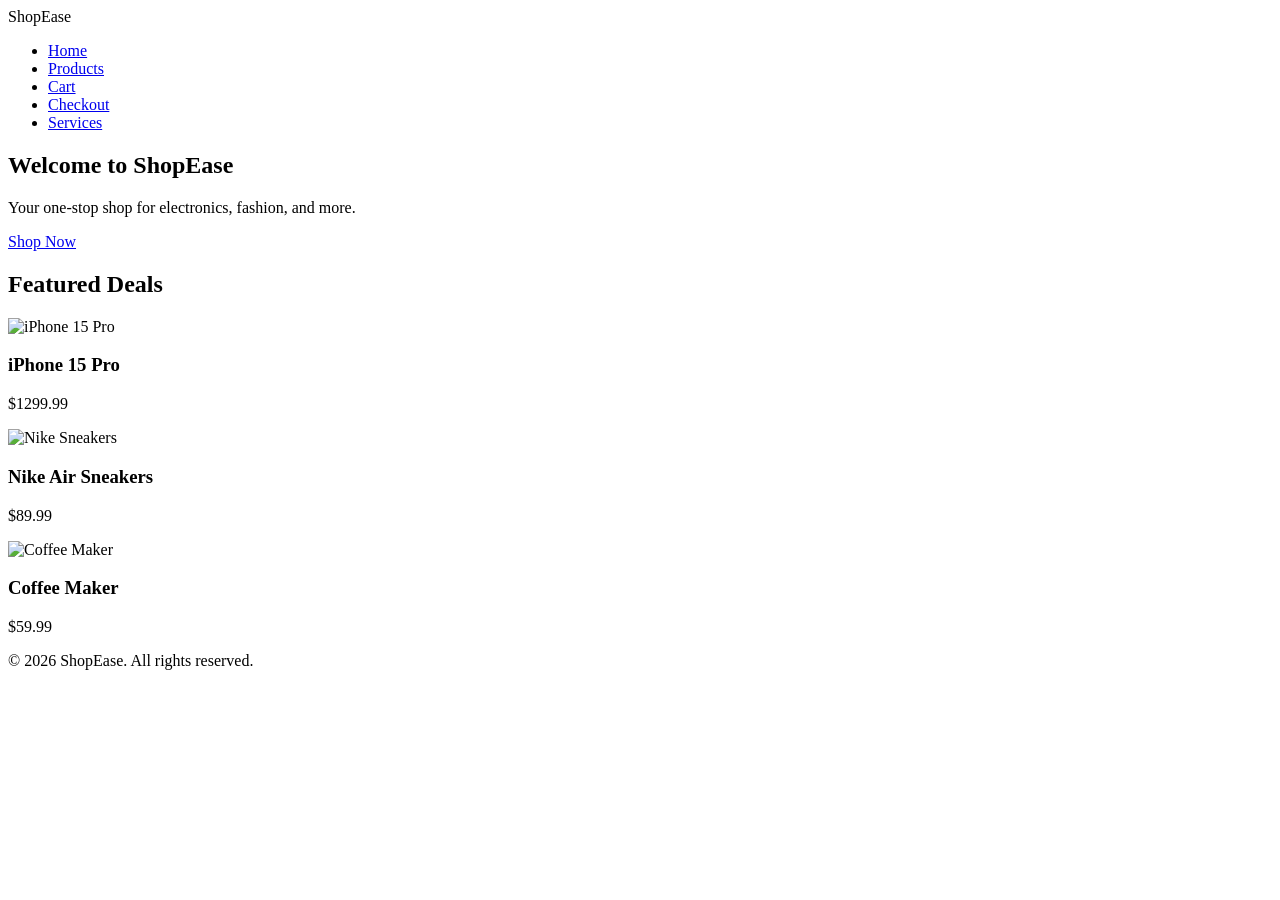
==== index.html @ 0497f190 "Update index.html" ====
<!DOCTYPE html>
<html lang="en">
<head>
  <meta charset="UTF-8">
  <meta name="viewport" content="width=device-width, initial-scale=1.0">
  <title>ShopEase - Home</title>
  <link rel="stylesheet" href="css/style.css">
</head>
<body>
  <nav class="navbar">
    <div class="logo">ShopEase</div>
    <ul class="nav-links">
      <li><a href="index.html">Home</a></li>
      <li><a href="products.html">Products</a></li>
      <li><a href="cart.html">Cart</a></li>
      <li><a href="checkout.html">Checkout</a></li>
      <li><a href="services.html">Services</a></li>
    </ul>
  </nav>

  <section class="hero">
    <h1>Welcome to ShopEase</h1>
    <p>Your one‑stop shop for electronics, fashion, and more.</p>
    <a href="products.html" class="btn">Shop Now</a>
  </section>

  <section class="featured">
    <h2>Featured Deals</h2>
    <div class="product-grid">
      <!-- Highlight 3–4 featured products -->
      <div class="product-card">
        <img src="images/iphone.jpg" alt="iPhone 15 Pro">
        <h3>iPhone 15 Pro</h3>
        <p class="price-tag">$1299.99</p>
      </div>
      <div class="product-card">
        <img src="images/nike.jpg" alt="Nike Sneakers">
        <h3>Nike Air Sneakers</h3>
        <p class="price-tag">$89.99</p>
      </div>
      <div class="product-card">
        <img src="images/coffeemaker.jpg" alt="Coffee Maker">
        <h3>Coffee Maker</h3>
        <p class="price-tag">$59.99</p>
      </div>
    </div>
  </section>

  <footer>
    <p>&copy; 2026 ShopEase. All rights reserved.</p>
  </footer>
</body>
</html>
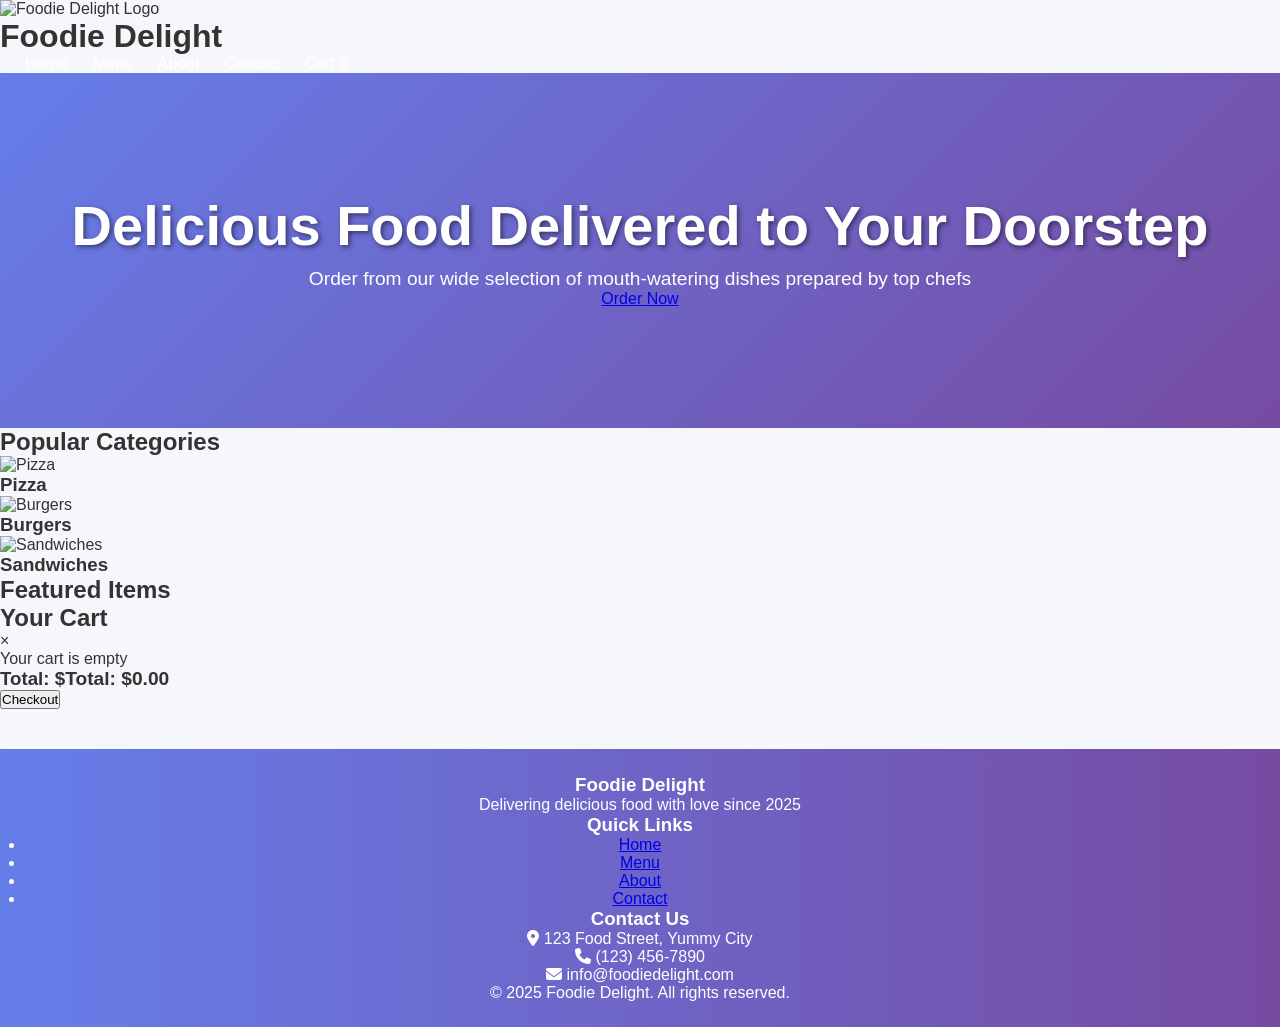
==== commit 49f54ae1: "Update index.html" ====
--- a/index.html
+++ b/index.html
@@ -1,53 +1,126 @@
 <!DOCTYPE html>
 <html lang="en">
 <head>
-  <meta charset="UTF-8">
-  <meta name="viewport" content="width=device-width, initial-scale=1.0">
-  <title>ShopEase - Home</title>
-  <link rel="stylesheet" href="css/style.css">
+    <meta charset="UTF-8">
+    <meta name="viewport" content="width=device-width, initial-scale=1.0">
+    <title>Foodie Delight - Order Delicious Food Online</title>
+    <link rel="stylesheet" href="style.css">
+    <link rel="stylesheet" href="https://cdnjs.cloudflare.com/ajax/libs/font-awesome/6.4.0/css/all.min.css">
 </head>
 <body>
-  <nav class="navbar">
-    <div class="logo">ShopEase</div>
-    <ul class="nav-links">
-      <li><a href="index.html">Home</a></li>
-      <li><a href="products.html">Products</a></li>
-      <li><a href="cart.html">Cart</a></li>
-      <li><a href="checkout.html">Checkout</a></li>
-      <li><a href="services.html">Services</a></li>
-    </ul>
-  </nav>
+    <!-- Header Section -->
+    <header>
+        <div class="container">
+            <div class="logo">
+                <img src="img/logo.png" alt="Foodie Delight Logo">
+                <h1>Foodie Delight</h1>
+            </div>
+            <nav>
+                <ul class="nav-links">
+                    <li><a href="index.html" class="active">Home</a></li>
+                    <li><a href="menu.html">Menu</a></li>
+                    <li><a href="about.html">About</a></li>
+                    <li><a href="contact.html">Contact</a></li>
+                    <li><a href="#" id="cartLink">Cart <span class="cart-count">0</span></a></li>
+                </ul>
+            </nav>
+        </div>
+    </header>
 
-  <section class="hero">
-    <h1>Welcome to ShopEase</h1>
-    <p>Your one‑stop shop for electronics, fashion, and more.</p>
-    <a href="products.html" class="btn">Shop Now</a>
-  </section>
+    <!-- Hero Section -->
+    <section class="hero">
+        <div class="container">
+            <div class="hero-content">
+                <h1>Delicious Food Delivered to Your Doorstep</h1>
+                <p>Order from our wide selection of mouth-watering dishes prepared by top chefs</p>
+                <a href="menu.html" class="btn-primary">Order Now</a>
+            </div>
+        </div>
+    </section>
 
-  <section class="featured">
-    <h2>Featured Deals</h2>
-    <div class="product-grid">
-      <!-- Highlight 3–4 featured products -->
-      <div class="product-card">
-        <img src="images/iphone.jpg" alt="iPhone 15 Pro">
-        <h3>iPhone 15 Pro</h3>
-        <p class="price-tag">$1299.99</p>
-      </div>
-      <div class="product-card">
-        <img src="images/nike.jpg" alt="Nike Sneakers">
-        <h3>Nike Air Sneakers</h3>
-        <p class="price-tag">$89.99</p>
-      </div>
-      <div class="product-card">
-        <img src="images/coffeemaker.jpg" alt="Coffee Maker">
-        <h3>Coffee Maker</h3>
-        <p class="price-tag">$59.99</p>
-      </div>
+    <!-- Categories Section -->
+    <section class="categories">
+        <div class="container">
+            <h2>Popular Categories</h2>
+            <div class="category-grid">
+                <div class="category-card">
+                    <img src="img/category/pizza.jpg" alt="Pizza">
+                    <h3>Pizza</h3>
+                </div>
+                <div class="category-card">
+                    <img src="img/category/burger.jpg" alt="Burgers">
+                    <h3>Burgers</h3>
+                </div>
+                <div class="category-card">
+                    <img src="img/category/sandwich.jpg" alt="Sandwiches">
+                    <h3>Sandwiches</h3>
+                </div>
+            </div>
+        </div>
+    </section>
+
+    <!-- Featured Items Section -->
+    <section class="featured">
+        <div class="container">
+            <h2>Featured Items</h2>
+            <div class="food-grid" id="featuredFoods">
+                <!-- Featured items will be loaded here by JavaScript -->
+            </div>
+        </div>
+    </section>
+
+    <!-- Cart Modal -->
+    <div class="cart-modal" id="cartModal">
+        <div class="cart-content">
+            <div class="cart-header">
+                <h2>Your Cart</h2>
+                <span class="close-btn" id="closeCart">&times;</span>
+            </div>
+            <div class="cart-body">
+                <div id="cartItems">
+                    <!-- Cart items will be loaded here -->
+                    <p class="empty-cart-message">Your cart is empty</p>
+                </div>
+                <div class="cart-footer">
+                    <div class="cart-total">
+                        <h3>Total: $<span id="cartTotal">0.00</span></h3>
+                    </div>
+                    <button class="btn-primary checkout-btn" id="checkoutBtn">Checkout</button>
+                </div>
+            </div>
+        </div>
     </div>
-  </section>
 
-  <footer>
-    <p>&copy; 2026 ShopEase. All rights reserved.</p>
-  </footer>
+    <!-- Footer -->
+    <footer>
+        <div class="container">
+            <div class="footer-content">
+                <div class="footer-section">
+                    <h3>Foodie Delight</h3>
+                    <p>Delivering delicious food with love since 2025</p>
+                </div>
+                <div class="footer-section">
+                    <h3>Quick Links</h3>
+                    <ul>
+                        <li><a href="index.html">Home</a></li>
+                        <li><a href="menu.html">Menu</a></li>
+                        <li><a href="about.html">About</a></li>
+                        <li><a href="contact.html">Contact</a></li>
+                    </ul>
+                </div>
+                <div class="footer-section">
+                    <h3>Contact Us</h3>
+                    <p><i class="fas fa-map-marker-alt"></i> 123 Food Street, Yummy City</p>
+                    <p><i class="fas fa-phone"></i> (123) 456-7890</p>
+                    <p><i class="fas fa-envelope"></i> info@foodiedelight.com</p>
+                </div>
+            </div>
+            <div class="footer-bottom">
+                <p>&copy; 2025 Foodie Delight. All rights reserved.</p>
+            </div>
+        </div>
+    </footer>
+
+    <script src="script.js"></script>
 </body>
 </html>
--- a/style.css
+++ b/style.css
@@ -0,0 +1,188 @@
+/* Reset */
+* { margin: 0; padding: 0; box-sizing: border-box; }
+
+body {
+  font-family: 'Segoe UI', sans-serif;
+  background: #f5f7fa;
+  color: #333;
+}
+
+/* Navbar */
+.navbar {
+  position: sticky;
+  top: 0;
+  z-index: 1000;
+  display: flex;
+  justify-content: space-between;
+  align-items: center;
+  background: linear-gradient(90deg, #ff512f, #dd2476);
+  padding: 1rem 2rem;
+  box-shadow: 0 4px 10px rgba(0,0,0,0.2);
+}
+.navbar .logo { color: #fff; font-size: 1.8rem; font-weight: bold; }
+.nav-links { list-style: none; display: flex; }
+.nav-links li { margin-left: 25px; }
+.nav-links a {
+  color: #fff;
+  text-decoration: none;
+  font-weight: 500;
+  transition: color 0.3s;
+}
+.nav-links a:hover { color: #ffe600; }
+
+/* Hero */
+.hero {
+  background: linear-gradient(135deg, #667eea, #764ba2);
+  color: #fff;
+  text-align: center;
+  padding: 120px 20px;
+  animation: fadeIn 2s ease-in-out;
+}
+.hero h1 { font-size: 3.5rem; text-shadow: 2px 2px 5px rgba(0,0,0,0.5); }
+.hero p { font-size: 1.2rem; margin-top: 10px; }
+.hero .btn {
+  display: inline-block;
+  margin-top: 25px;
+  padding: 12px 25px;
+  background: #ff512f;
+  color: #fff;
+  text-decoration: none;
+  border-radius: 30px;
+  font-weight: bold;
+  transition: transform 0.3s, background 0.3s;
+}
+.hero .btn:hover { background: #dd2476; transform: scale(1.1); }
+
+/* Products */
+.products {
+  padding: 60px 20px;
+  text-align: center;
+}
+.products h2 { font-size: 2rem; margin-bottom: 20px; }
+.product-grid {
+  display: flex;
+  flex-wrap: wrap;
+  justify-content: center;
+}
+.product-card {
+  background: #fff;
+  width: 250px;
+  margin: 15px;
+  border-radius: 12px;
+  perspective: 1000px;
+}
+.product-inner {
+  position: relative;
+  width: 100%;
+  height: 350px;
+  transition: transform 0.8s;
+  transform-style: preserve-3d;
+}
+.product-card:hover .product-inner {
+  transform: rotateY(180deg);
+}
+.product-front, .product-back {
+  position: absolute;
+  width: 100%;
+  height: 100%;
+  backface-visibility: hidden;
+  border-radius: 12px;
+  box-shadow: 0 4px 10px rgba(0,0,0,0.1);
+}
+.product-front {
+  background: #fff;
+  display: flex;
+  flex-direction: column;
+  align-items: center;
+  justify-content: center;
+}
+.product-front img { width: 80%; border-radius: 8px; }
+.product-front h3 { margin: 15px 0; font-size: 1.2rem; }
+.product-front p { font-weight: bold; color: #ff512f; }
+.product-back {
+  background: linear-gradient(135deg, #ff9a9e, #fad0c4);
+  transform: rotateY(180deg);
+  display: flex;
+  flex-direction: column;
+  justify-content: center;
+  align-items: center;
+}
+.product-back button {
+  background: #667eea;
+  border: none;
+  padding: 12px 20px;
+  color: #fff;
+  cursor: pointer;
+  border-radius: 25px;
+  transition: background 0.3s;
+}
+.product-back button:hover { background: #764ba2; }
+
+/* Cart */
+.cart {
+  padding: 60px 20px;
+  text-align: center;
+  animation: fadeInUp 1s ease-in-out;
+}
+#cartItems div {
+  background: #fff;
+  margin: 10px auto;
+  padding: 15px;
+  width: 60%;
+  border-radius: 8px;
+  box-shadow: 0 2px 5px rgba(0,0,0,0.1);
+}
+#cartTotal { font-weight: bold; margin-top: 20px; font-size: 1.2rem; }
+
+/* Checkout */
+.checkout {
+  padding: 60px 20px;
+  text-align: center;
+}
+.checkout form {
+  display: flex;
+  flex-direction: column;
+  width: 50%;
+  margin: auto;
+  background: #fff;
+  padding: 30px;
+  border-radius: 12px;
+  box-shadow: 0 4px 10px rgba(0,0,0,0.1);
+  animation: fadeIn 1.5s ease-in-out;
+}
+.checkout input {
+  margin: 12px 0;
+  padding: 12px;
+  border: 1px solid #ccc;
+  border-radius: 8px;
+}
+.checkout button {
+  background: #ff512f;
+  border: none;
+  padding: 12px;
+  color: #fff;
+  cursor: pointer;
+  border-radius: 30px;
+  font-weight: bold;
+  transition: background 0.3s, transform 0.3s;
+}
+.checkout button:hover { background: #dd2476; transform: scale(1.05); }
+
+/* Footer */
+footer {
+  background: linear-gradient(90deg, #667eea, #764ba2);
+  color: #fff;
+  text-align: center;
+  padding: 25px;
+  margin-top: 40px;
+}
+
+/* Animations */
+@keyframes fadeIn {
+  from { opacity: 0; }
+  to { opacity: 1; }
+}
+@keyframes fadeInUp {
+  from { transform: translateY(30px); opacity: 0; }
+  to { transform: translateY(0); opacity: 1; }
+}
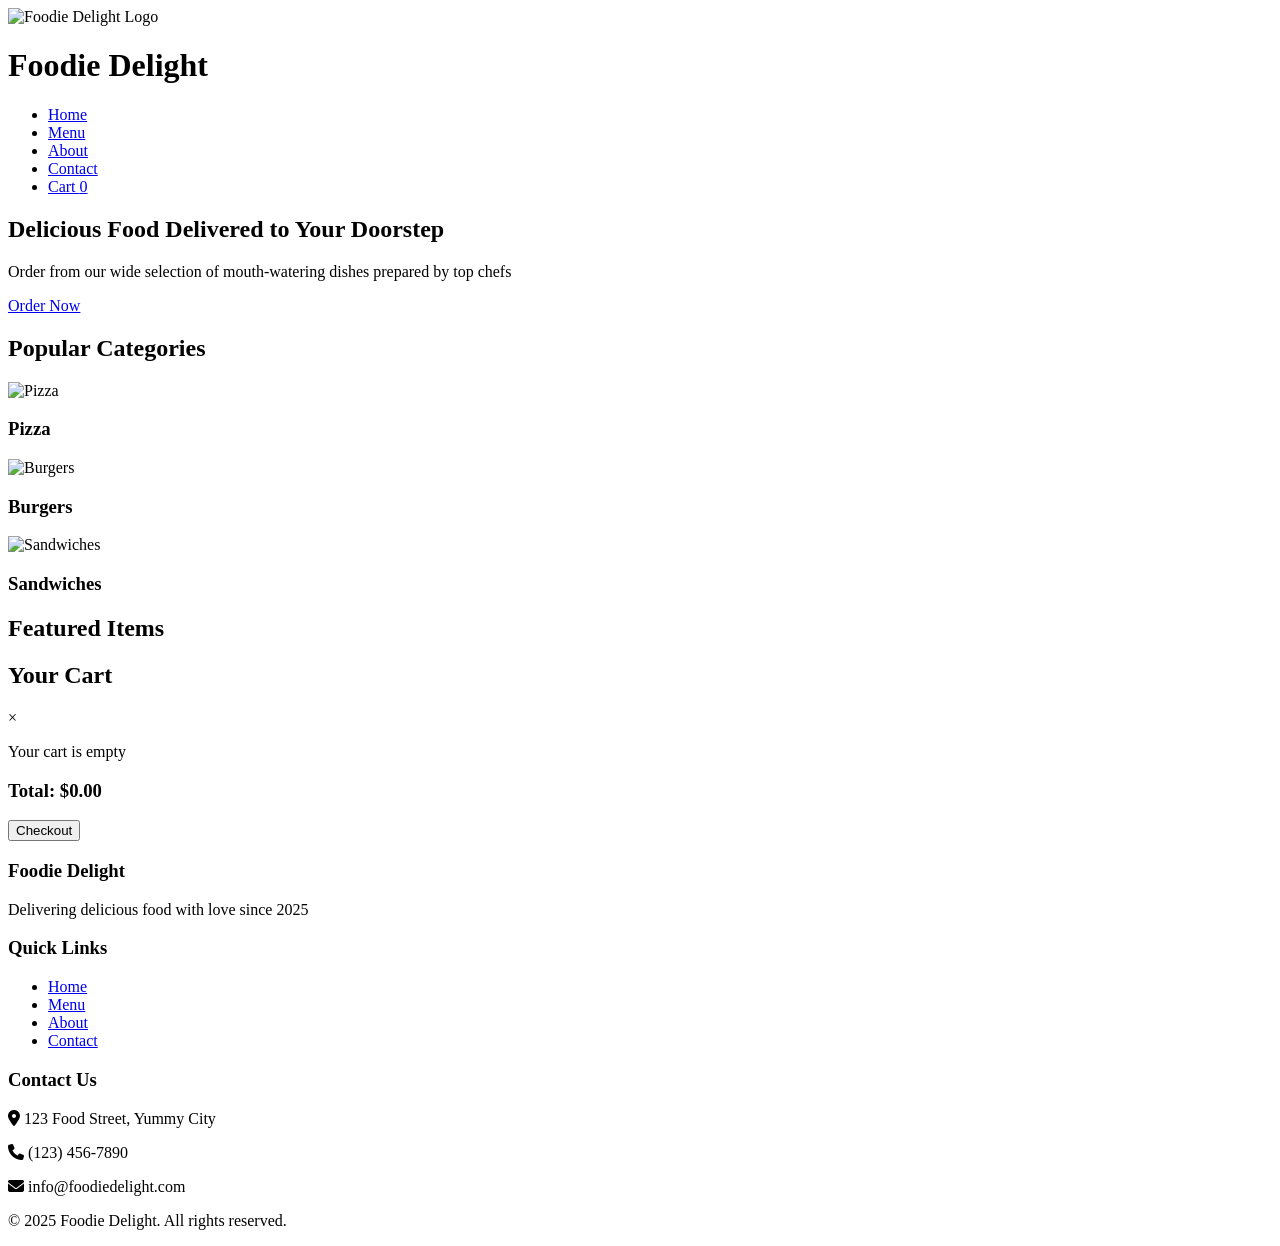
==== commit f66afed7: "Update index.html" ====
--- a/index.html
+++ b/index.html
@@ -6,8 +6,19 @@
     <title>Foodie Delight - Order Delicious Food Online</title>
     <link rel="stylesheet" href="style.css">
     <link rel="stylesheet" href="https://cdnjs.cloudflare.com/ajax/libs/font-awesome/6.4.0/css/all.min.css">
+    <!-- Google Tag Manager -->
+<script>(function(w,d,s,l,i){w[l]=w[l]||[];w[l].push({'gtm.start':
+new Date().getTime(),event:'gtm.js'});var f=d.getElementsByTagName(s)[0],
+j=d.createElement(s),dl=l!='dataLayer'?'&l='+l:'';j.async=true;j.src=
+'https://www.googletagmanager.com/gtm.js?id='+i+dl;f.parentNode.insertBefore(j,f);
+})(window,document,'script','dataLayer','GTM-TVZSPWMQ');</script>
+<!-- End Google Tag Manager -->
 </head>
 <body>
+    <!-- Google Tag Manager (noscript) -->
+<noscript><iframe src="https://www.googletagmanager.com/ns.html?id=GTM-TVZSPWMQ"
+height="0" width="0" style="display:none;visibility:hidden"></iframe></noscript>
+<!-- End Google Tag Manager (noscript) -->
     <!-- Header Section -->
     <header>
         <div class="container">
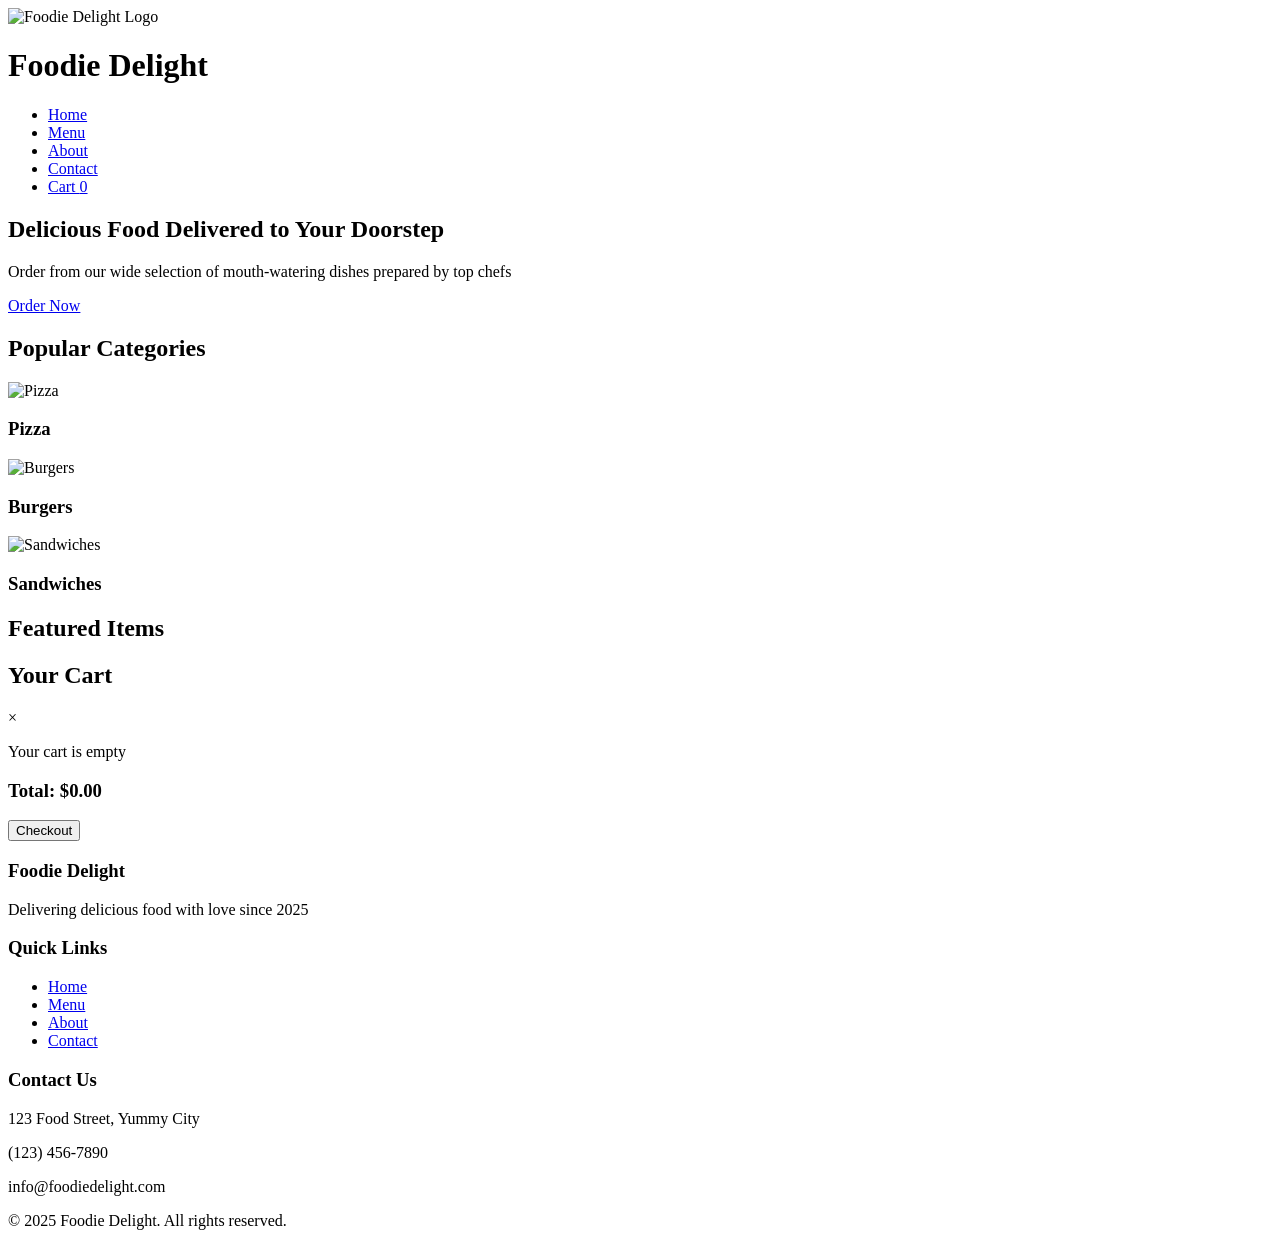
==== commit fbcc1e48: "Update index.html" ====
--- a/index.html
+++ b/index.html
@@ -1,22 +1,23 @@
 <!DOCTYPE html>
 <html lang="en">
 <head>
-    <meta charset="UTF-8">
-    <meta name="viewport" content="width=device-width, initial-scale=1.0">
-    <title>Foodie Delight - Order Delicious Food Online</title>
-    <link rel="stylesheet" href="style.css">
-    <link rel="stylesheet" href="https://cdnjs.cloudflare.com/ajax/libs/font-awesome/6.4.0/css/all.min.css">
     <!-- Google Tag Manager -->
 <script>(function(w,d,s,l,i){w[l]=w[l]||[];w[l].push({'gtm.start':
 new Date().getTime(),event:'gtm.js'});var f=d.getElementsByTagName(s)[0],
 j=d.createElement(s),dl=l!='dataLayer'?'&l='+l:'';j.async=true;j.src=
 'https://www.googletagmanager.com/gtm.js?id='+i+dl;f.parentNode.insertBefore(j,f);
-})(window,document,'script','dataLayer','GTM-TVZSPWMQ');</script>
+})(window,document,'script','dataLayer','GTM-P8SWRK2F');</script>
+<!-- End Google Tag Manager -->
+<script>(function(w,d,s,l,i){w[l]=w[l]||[];w[l].push({'gtm.start':
+new Date().getTime(),event:'gtm.js'});var f=d.getElementsByTagName(s)[0],
+j=d.createElement(s),dl=l!='dataLayer'?'&l='+l:'';j.async=true;j.src=
+'https://www.googletagmanager.com/gtm.js?id='+i+dl;f.parentNode.insertBefore(j,f);
+})(window,document,'script','dataLayer','GTM-T54KJQGF');</script>
 <!-- End Google Tag Manager -->
 </head>
 <body>
-    <!-- Google Tag Manager (noscript) -->
-<noscript><iframe src="https://www.googletagmanager.com/ns.html?id=GTM-TVZSPWMQ"
+   <!-- Google Tag Manager (noscript) -->
+<noscript><iframe src="https://www.googletagmanager.com/ns.html?id=GTM-P8SWRK2F"
 height="0" width="0" style="display:none;visibility:hidden"></iframe></noscript>
 <!-- End Google Tag Manager (noscript) -->
     <!-- Header Section -->
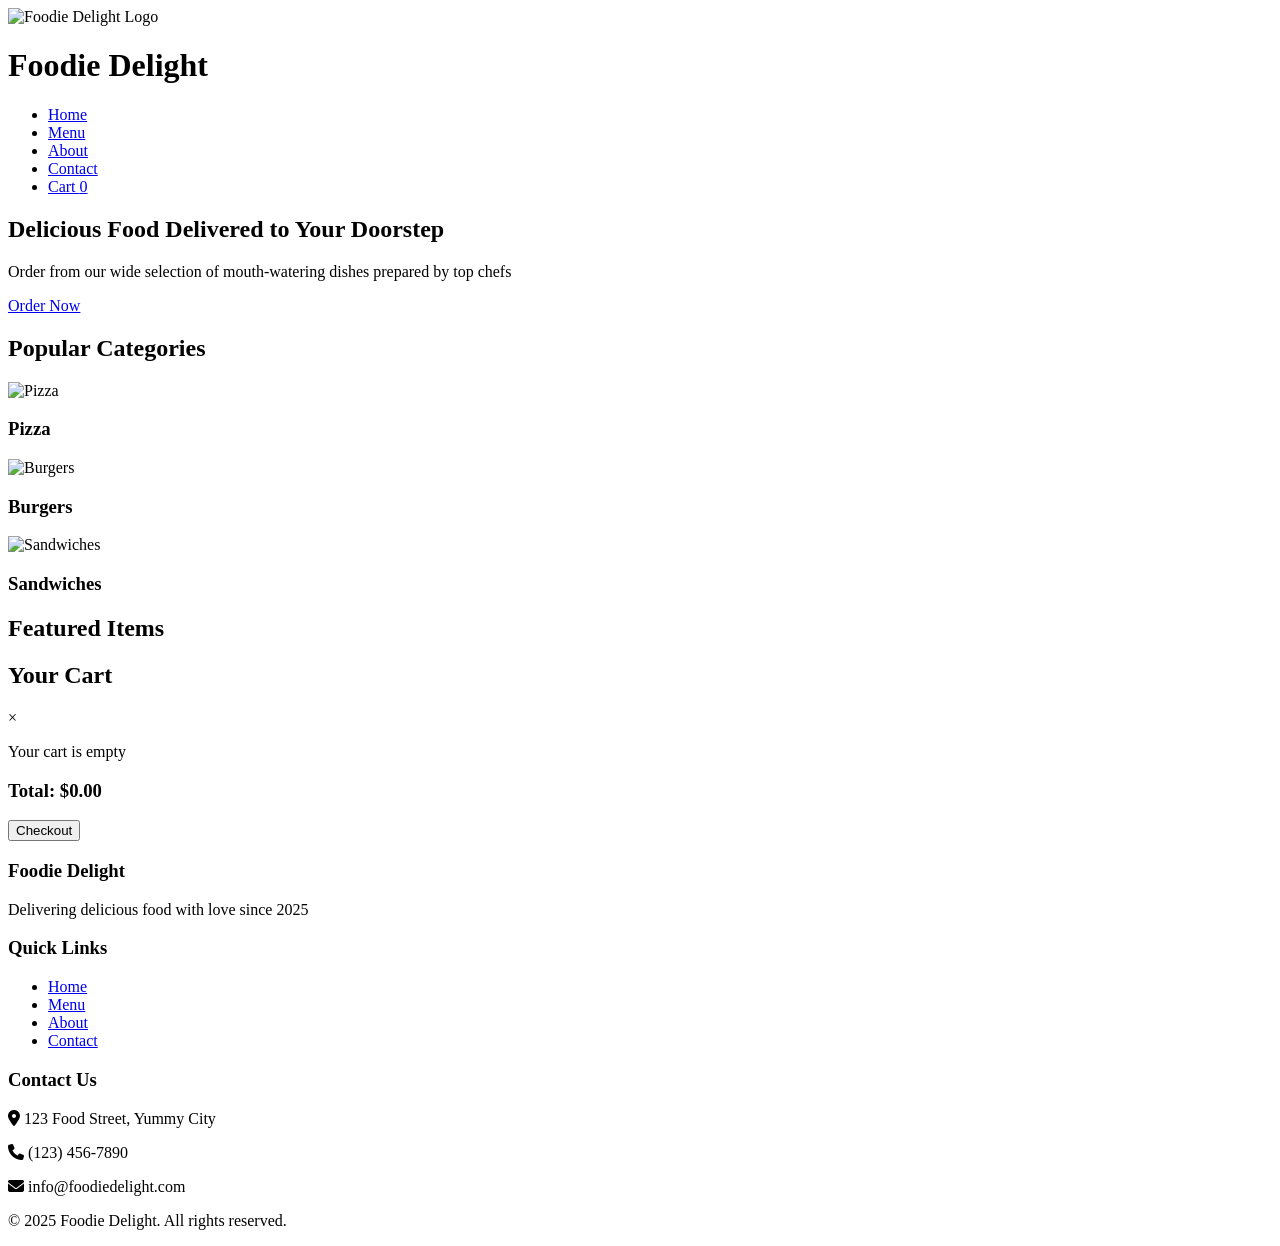
==== commit 8a93f04c: "Update index.html" ====
--- a/index.html
+++ b/index.html
@@ -1,26 +1,23 @@
 <!DOCTYPE html>
 <html lang="en">
 <head>
-    <!-- Google Tag Manager -->
-<script>(function(w,d,s,l,i){w[l]=w[l]||[];w[l].push({'gtm.start':
-new Date().getTime(),event:'gtm.js'});var f=d.getElementsByTagName(s)[0],
-j=d.createElement(s),dl=l!='dataLayer'?'&l='+l:'';j.async=true;j.src=
-'https://www.googletagmanager.com/gtm.js?id='+i+dl;f.parentNode.insertBefore(j,f);
-})(window,document,'script','dataLayer','GTM-P8SWRK2F');</script>
-<!-- End Google Tag Manager -->
-<script>(function(w,d,s,l,i){w[l]=w[l]||[];w[l].push({'gtm.start':
-new Date().getTime(),event:'gtm.js'});var f=d.getElementsByTagName(s)[0],
-j=d.createElement(s),dl=l!='dataLayer'?'&l='+l:'';j.async=true;j.src=
-'https://www.googletagmanager.com/gtm.js?id='+i+dl;f.parentNode.insertBefore(j,f);
-})(window,document,'script','dataLayer','GTM-T54KJQGF');</script>
-<!-- End Google Tag Manager -->
+    <!-- Google tag (gtag.js) -->
+<script async src="https://www.googletagmanager.com/gtag/js?id=G-RXGSX0L9LR"></script>
+<script>
+  window.dataLayer = window.dataLayer || [];
+  function gtag(){dataLayer.push(arguments);}
+  gtag('js', new Date());
+
+  gtag('config', 'G-RXGSX0L9LR');
+</script>
+    <meta charset="UTF-8">
+    <meta name="viewport" content="width=device-width, initial-scale=1.0">
+    <title>Foodie Delight - Order Delicious Food Online</title>
+    <link rel="stylesheet" href="style.css">
+    <link rel="stylesheet" href="https://cdnjs.cloudflare.com/ajax/libs/font-awesome/6.4.0/css/all.min.css">
 </head>
 <body>
-   <!-- Google Tag Manager (noscript) -->
-<noscript><iframe src="https://www.googletagmanager.com/ns.html?id=GTM-P8SWRK2F"
-height="0" width="0" style="display:none;visibility:hidden"></iframe></noscript>
-<!-- End Google Tag Manager (noscript) -->
-    <!-- Header Section -->
+    
     <header>
         <div class="container">
             <div class="logo">
